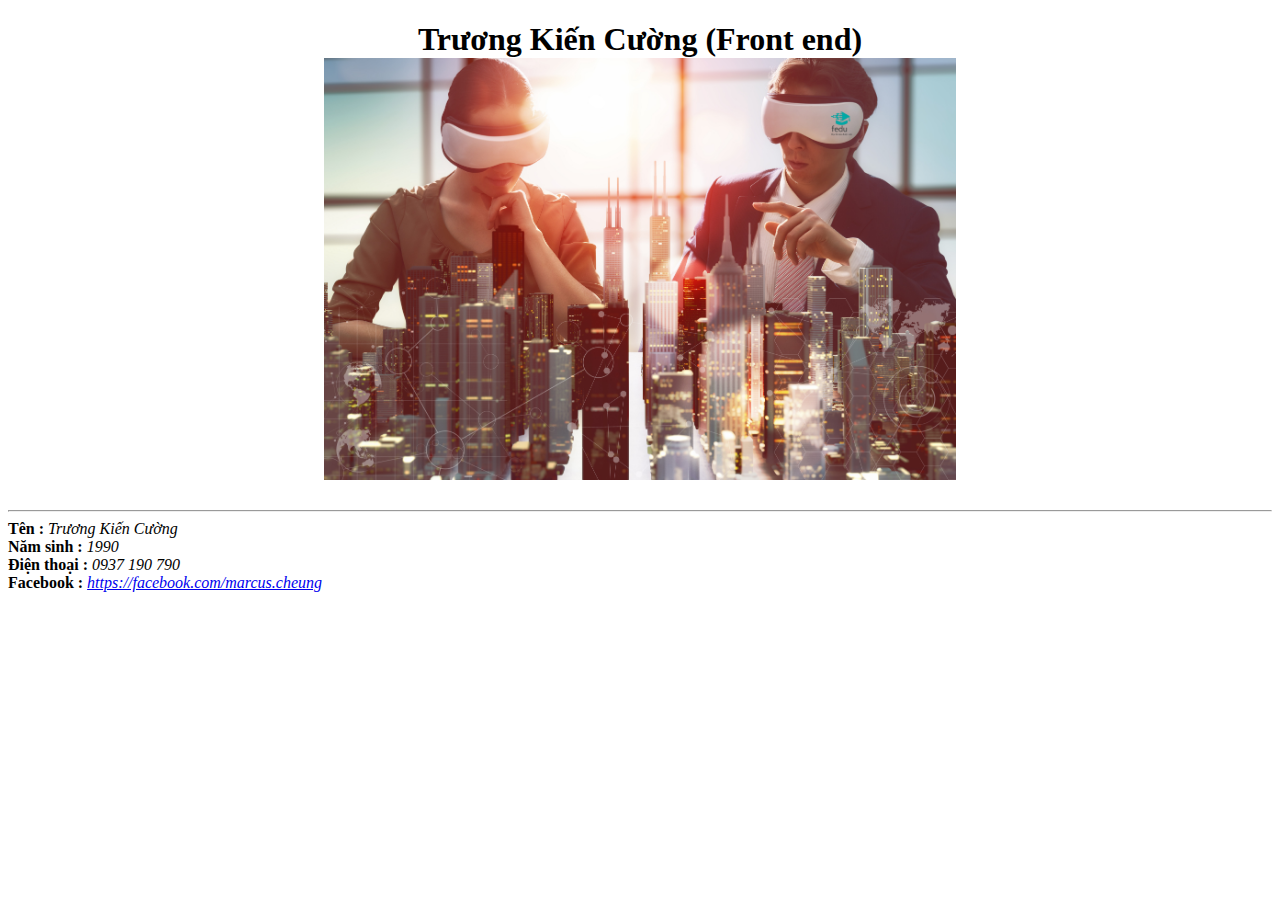
==== index.html @ 1c7cd3c3 "ok nhe" ====
<!DOCTYPE html>
<html>
<head>
	<meta charset="utf-8">
	<meta http-equiv="X-UA-Compatible" content="IE=edge">
	<title>CV cá nhân của Trương Kiến Cường</title>
	<link rel="stylesheet" href="1.css">
</head>
<body>
	<h1>Trương Kiến Cường (Front end)<br>
	<img src="images/aaaa.png" alt=""></h1>

	<hr>
	
	<div class="thongtin">
		<b>Tên : </b><i>Trương Kiến Cường</i>
	</div>
	<div class="thongtin">
		<b>Năm sinh : </b><i>1990</i>
	</div>
	<div class="thongtin">
		<b>Điện thoại : </b><i>0937 190 790</i>
	</div>
	<div class="thongtin">
		<b>Facebook : </b><i><a href="#">https://facebook.com/marcus.cheung</a></i>
	</div>
</body>
</html>
---- 1.css ----
body{
	font-family: "segoe ui";
}
h1{
	text-align: center;
}

img{
	width:50%;
}
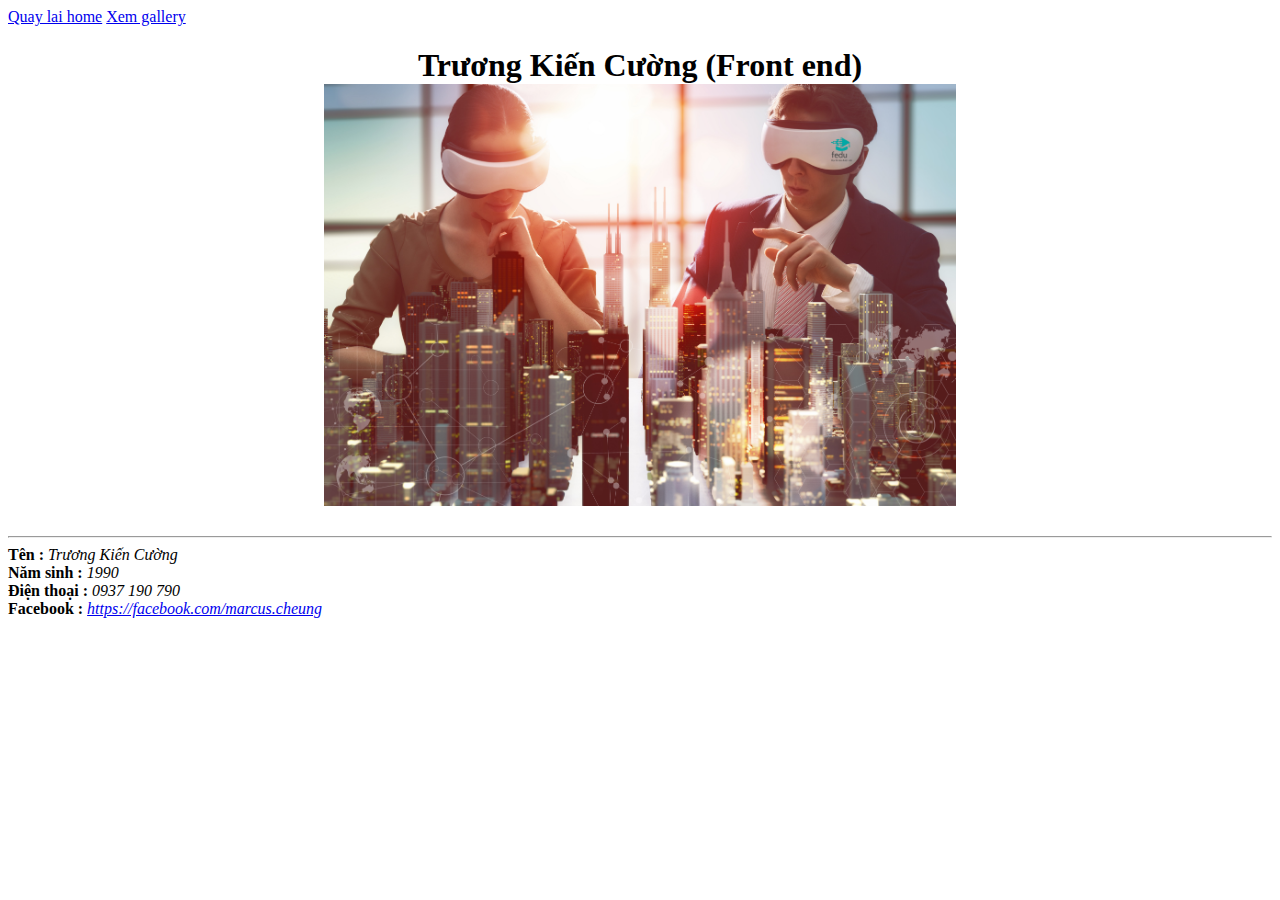
==== commit b9eaa045: "them gallery.html" ====
--- a/index.html
+++ b/index.html
@@ -7,6 +7,8 @@
 	<link rel="stylesheet" href="1.css">
 </head>
 <body>
+	<a href="index.html">Quay lai home</a>
+	<a href="gallery.html">Xem gallery</a>
 	<h1>Trương Kiến Cường (Front end)<br>
 	<img src="images/aaaa.png" alt=""></h1>
 
